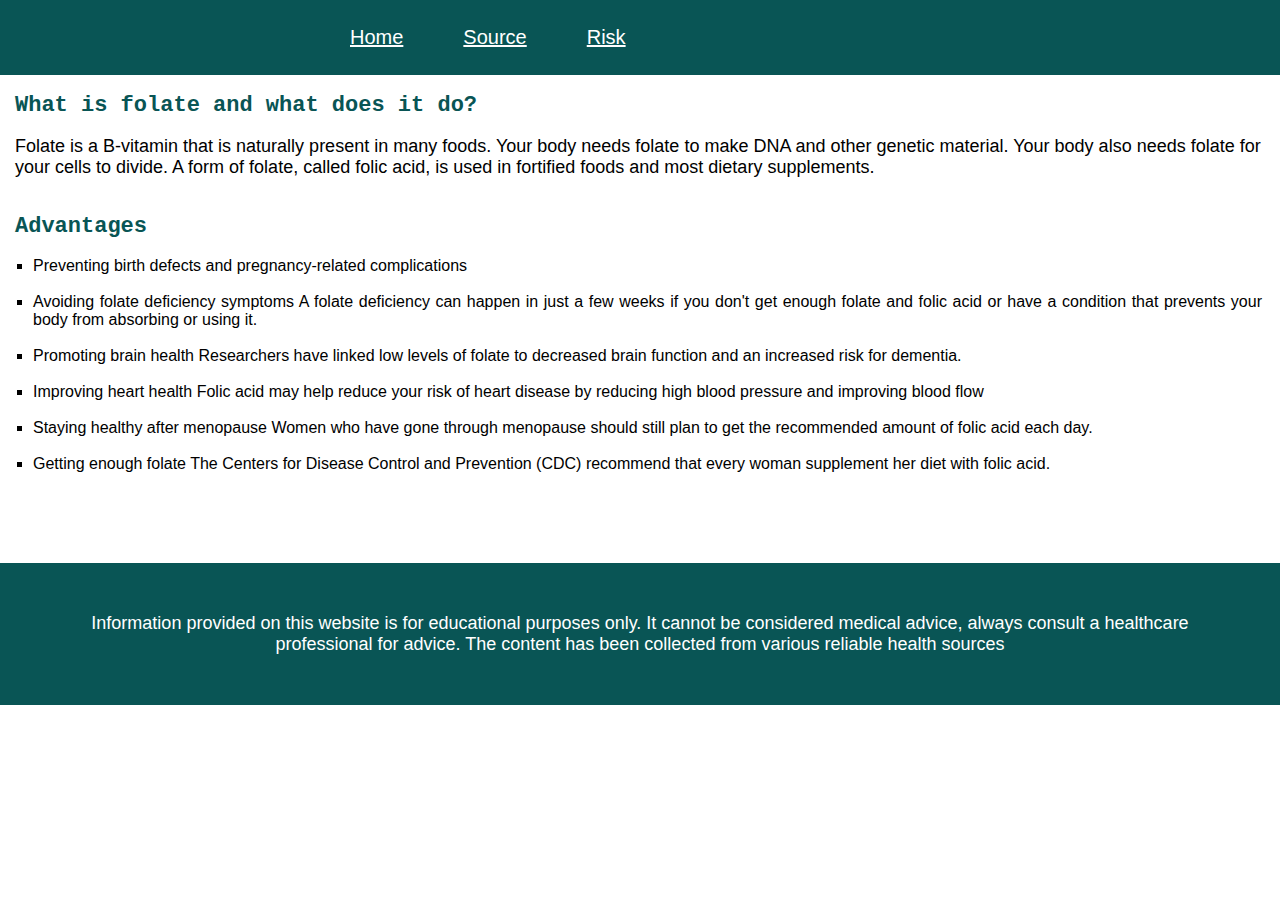
==== importance.html @ 29afe557 "Add files via upload" ====
<!DOCTYPE html>
<html lang="en">
<head>
    <meta charset="UTF-8">
    <meta name="viewport" content="width=device-width, initial-scale=1.0">
    <link rel="stylesheet" href="style.css">
    <title>Document</title>
</head>
<body>
    <nav class="nav-bg">
        <ul class="nav-li">
        <li><a href="index.html">Home</a></li>
       <li><a href="source.html">Source</a></a></li>
       <li><a href="risk.html">Risk</a></li>
      
        </ul>
    </nav>
    <main class="main">
        <br>
    <section>
        <h3>What is folate and what does it do?</h3><br>
        <p>Folate is a B-vitamin that is naturally present in many foods. Your body needs folate to make DNA and other genetic material. Your body also needs folate for your cells to divide. A form of folate, called folic acid, is used in fortified foods and most dietary supplements.</p>
    </section><br><br>
    <section>
        <h3>Advantages</h3>
    <p>
            <ul style="list-style: square; text-align: justify;
    font-family:'Segoe UI', Tahoma, Geneva, Verdana, sans-serif;
    padding: 18px 18px;">
                <li>Preventing birth defects and pregnancy-related complications
                </li><br>
                <li>Avoiding folate deficiency symptoms
                    A folate deficiency can happen in just a few weeks if you don't get enough folate and folic acid or have a condition that prevents your body from absorbing or using it. 
                </li><br>
                <li>Promoting brain health
                    Researchers have linked low levels of folate to decreased brain function and an increased risk for dementia. 
                </li><br>
                <li>Improving heart health 
                    Folic acid may help reduce your risk of heart disease by reducing high blood pressure and improving blood flow</li>
            <br><li>Staying healthy after menopause
                Women who have gone through menopause should still plan to get the recommended amount of folic acid each day. </li>
         <br>
           <li>Getting enough folate
            The Centers for Disease Control and Prevention (CDC) recommend that every woman supplement her diet with folic acid. </li> 
                </ul>
            </p>
    </section>
</main>

<br><br><br><br>

    <footer><p>Information provided on this website is for educational purposes only.
        It cannot be considered medical advice, always consult a healthcare 
        professional for advice.
        The content has been collected from various reliable health sources</p>

    </footer>
</body>

</html>
---- style.css ----
*{
    margin: 0;
    padding: 0;
   
}

.nav-bg{
    display: flex;
    align-items: center;
    justify-content: center;
    position: sticky;
    top: 0;
    cursor: pointer;
    background-color:rgb(9, 85, 85);

}

.nav-li{
    width: 50%;
    color: white;
   display: flex;
    align-items: center;
    background-color:rgb(9, 85, 85);
 
}

.nav-li li{
    list-style: none;
    padding: 26px 30px;
    font-size: 20px;
    font-family: 'Segoe UI', Tahoma, Geneva, Verdana, sans-serif;
}
.nav-li li a[href="index.html"]{
    color: white;
}
.nav-li li a[href="importance.html"]{
        color: white;
}
.nav-li li a[href="risk.html"]{
    color: white;
}
.nav-li li a[href="source.html"]{
    color: white;
}
.nav-li a:hover{
   
    text-decoration: none;
    color:gray;
}
h1{
    justify-content: center;
    text-align: center;
  align-items: center;
   color: white;
   font-size:30px;
   
    background-color:rgb(9, 85, 85);
}
h3{
    color:rgb(9, 85, 85);
    text-align: justify;
    font-size: 22px;
    font-family: 'Courier New', Courier, monospace;
}
h2{
    align-items: center;
    color: white;
    background-color:rgb(9, 85, 85);
}
p{
    font-family:'Segoe UI', Tahoma, Geneva, Verdana, sans-serif;
    font-size: 18px;
    justify-content: center;
}
.main{
    background-color:white;
    padding: 0;
    margin:0;
    padding-left: 15PX;
    padding-left: 15px;
  
}
footer{

    text-align: center;
    padding: 50px;
    font-family:Arial, Helvetica, sans-serif;
    display: flex;
    background-color:rgb(9, 85, 85);
    justify-content: center;
    align-items: center;
   color: white;
}
@media (max-width: 768px) {
    .nav-li {
        flex-direction: column;
        align-items: center;
    }

    .nav-li li {
        padding: 10px 0;
    }

    h1 {
        font-size: 1.5rem;
    }

    h3 {
        font-size: 1.1rem;
    }

    p {
        font-size: 0.9rem;
    }

    img {
        width: 100%;
        height: auto;
        
    }
}

@media (max-width: 480px) {
    .nav-li a {
        font-size: 16px;
    }

    h1 {
        font-size: 1.2rem;
    }

    h3 {
        font-size: 1rem;
    }

    p {
        font-size: 0.8rem;
    }
}
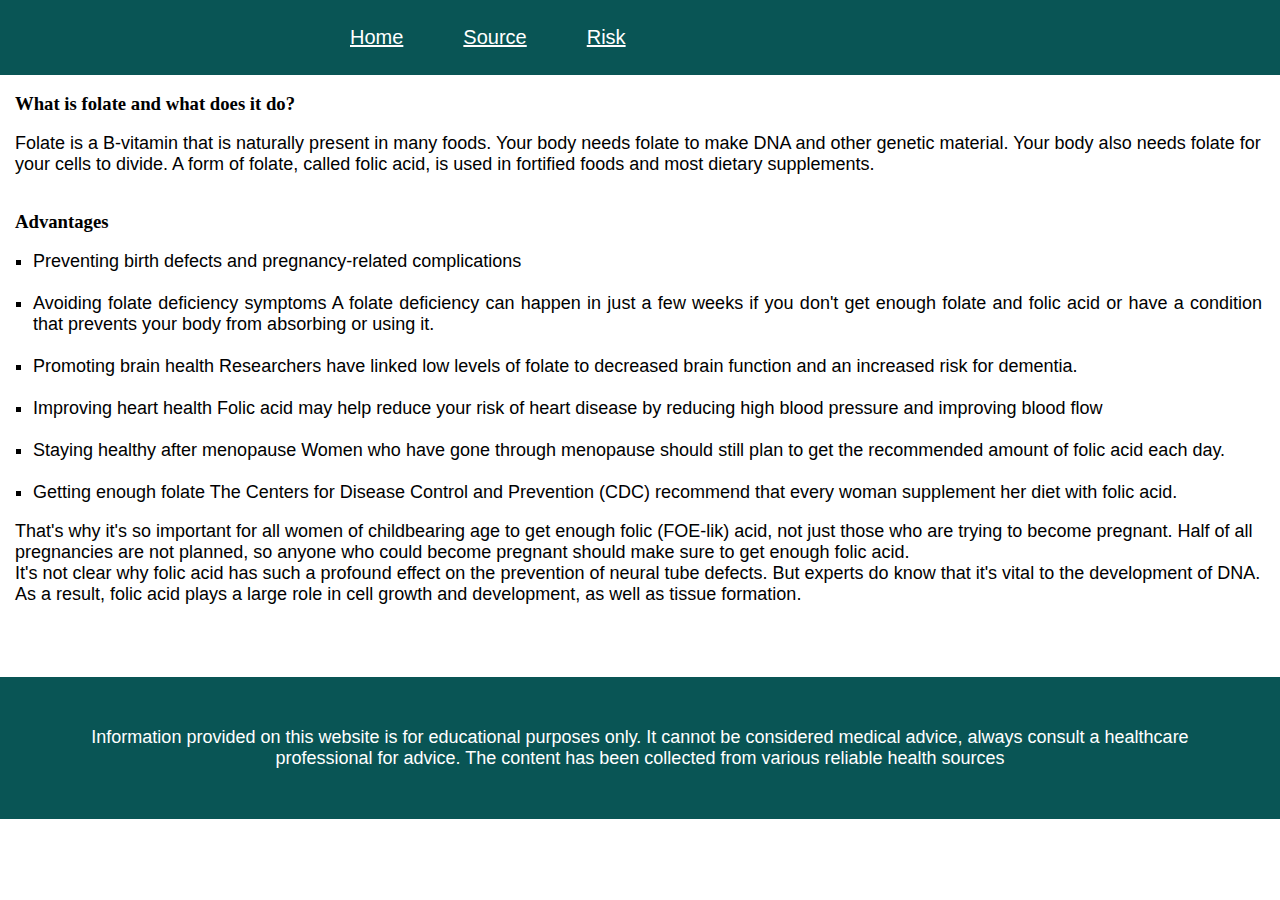
==== commit 4a135400: "Update importance.html" ====
--- a/importance.html
+++ b/importance.html
@@ -44,6 +44,10 @@
             The Centers for Disease Control and Prevention (CDC) recommend that every woman supplement her diet with folic acid. </li> 
                 </ul>
             </p>
+        <p>That's why it's so important for all women of childbearing age to get enough folic (FOE-lik) acid, not just those who are trying to become pregnant. Half of all pregnancies are not planned, so anyone who could become pregnant should make sure to get enough folic acid.</P>
+
+<p>It's not clear why folic acid has such a profound effect on the prevention of neural tube defects. But experts do know that it's vital to the development of DNA. As a result, folic acid plays a large role in cell growth and development, as well as tissue formation.
+</p>
     </section>
 </main>
 
@@ -57,4 +61,4 @@
     </footer>
 </body>
 
-</html>+</html>
--- a/style.css
+++ b/style.css
@@ -1,4 +1,4 @@
-*{
+ *{
     margin: 0;
     padding: 0;
    
@@ -53,7 +53,8 @@
   align-items: center;
    color: white;
    font-size:30px;
-   
+   font-family: 'Courier New', Courier, monospace;
+}
     background-color:rgb(9, 85, 85);
 }
 h3{
@@ -72,6 +73,13 @@
     font-size: 18px;
     justify-content: center;
 }
+body{
+    background-color:white;
+    display: flex;
+    flex-direction: column;
+    min-height: 100vh; 
+}
+
 .main{
     background-color:white;
     padding: 0;
@@ -79,6 +87,34 @@
     padding-left: 15PX;
     padding-left: 15px;
   
+}
+.main ul{
+    font-size: 18px; 
+    list-style: square;
+    font-family:'Segoe UI', Tahoma, Geneva, Verdana, sans-serif;
+    padding: 26px 30px;
+}
+.main img {
+    display: block;
+    margin: 0%;
+    padding:0%;
+    background-position: center;
+    background-color: transparent;
+    height: 50%;
+    left-padding:30px;
+    right-padding:30px;
+    background-repeat:no-repeat;
+    background-blend-mode: darken;
+    background-size: cover;
+    box-sizing: border-box;
+}
+
+html, body{
+    height: 100%
+    margin: 0;
+    display: flex;
+    flex-direction: column;
+    
 }
 footer{
 
@@ -113,10 +149,10 @@
         font-size: 0.9rem;
     }
 
-    img {
-        width: 100%;
+   img {
+       width: 100%;
         height: auto;
-        
+    
     }
 }
 
